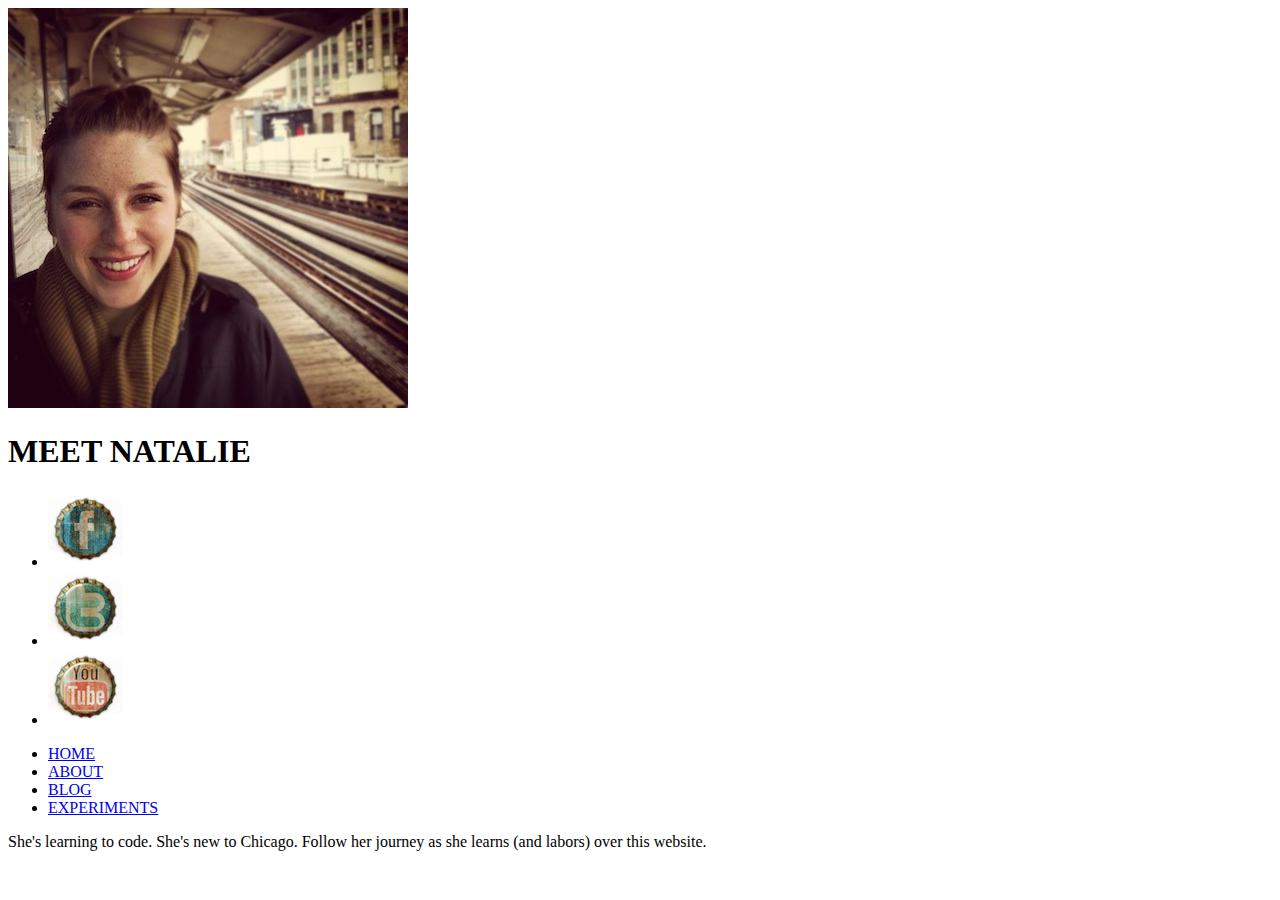
==== index.html @ bd56657f "Updated Work" ====
<!doctype html>
<html lang = "eng">

<head>
		
	<meta charset="utf=8"/>
	<link href='http://fonts.googleapis.com/css?family=Raleway:400,300' rel='stylesheet' type='text/css'>
	<title>Not your Average Natalie</title>
	<link rel="stylesheet" href="style.css" />
	
</head>
<body>
	<div class ="title home">
		<header>
			<img src="image/natalie copy.jpg" alt="Natalie" />	
		</header>
		<h1>MEET NATALIE</h1>
	</div>


	<div class = "social group">
		<ul>
			<li class ="facebook"><a href= "http://www.facebook.com" target="_blank"><img src="image/facebook.png" alt="Facebook"</a></li>
			<li class ="twitter"><a href= "http://www.twitter.com" target="_blank"><img src="image/twitter.png" alt="Twitter"</a></li>
			<li class="youtube"><a href= "http://www.youtube.com" target="_blank"><img src="image/you-tube.png" alt="YouTube"</a></li>
		</ul>
	
		<nav>
	      	<ul>
	      		<li class ="home"><a href= "index.html">HOME</a></li>
	        	<li class ="about"><a href= "about.html">ABOUT</a></li>
	        	<li class = "blog"><a href="blog.html">BLOG</a></li>
	        	<li class ="experiments"><a href="experiments.html">EXPERIMENTS</a></li>
	        	<div class="clear">
	        	</div>
	      	</ul>
			</nav>
	</div>
	<div class="divider"></div>
	<article> She's learning to code. She's new to Chicago. Follow her journey as she learns (and labors) over this website. 
	</article>


	</div>
	</div>


	</div>
</body>

</html>
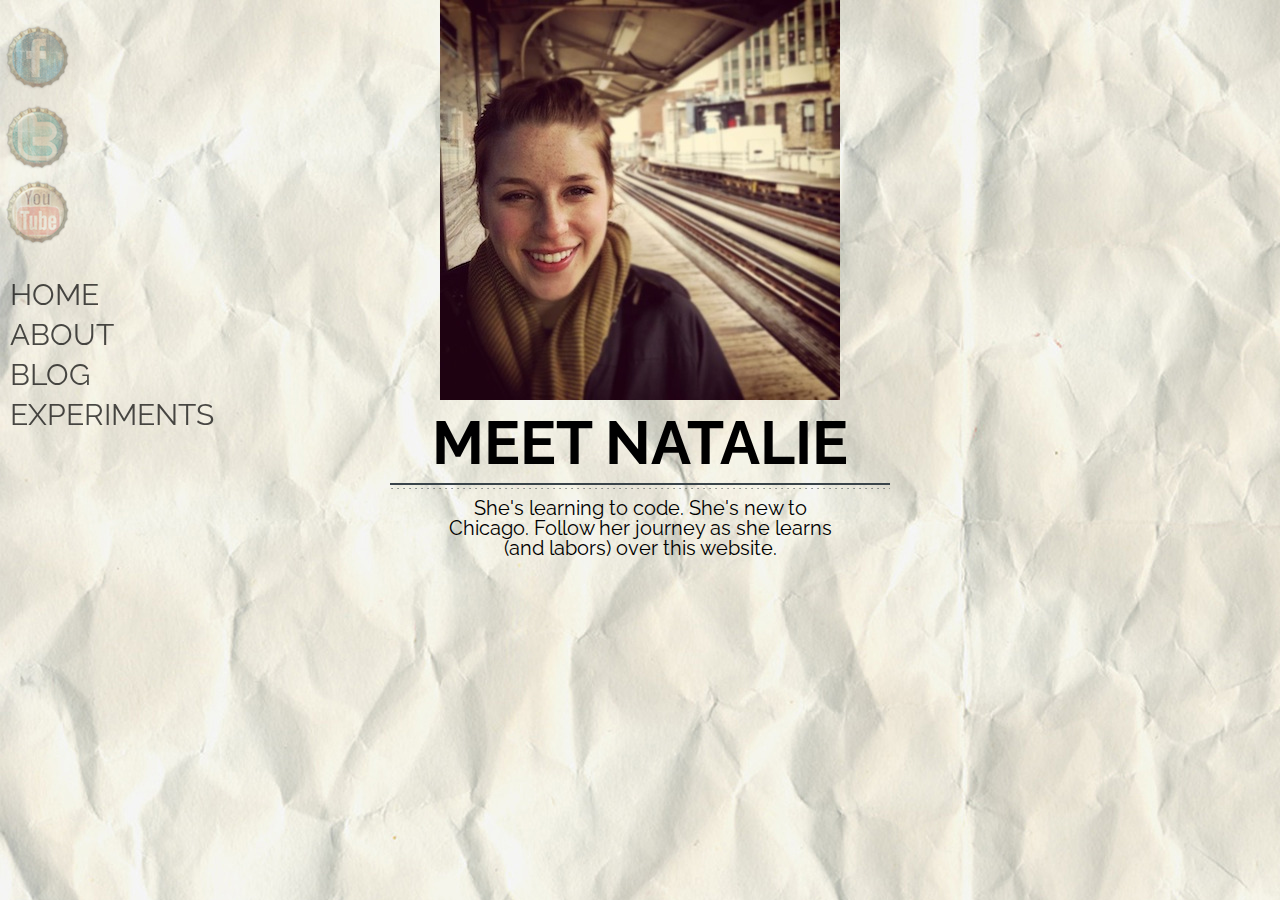
==== commit 90f978ac: "CSS" ====
--- a/index.html
+++ b/index.html
@@ -6,7 +6,7 @@
 	<meta charset="utf=8"/>
 	<link href='http://fonts.googleapis.com/css?family=Raleway:400,300' rel='stylesheet' type='text/css'>
 	<title>Not your Average Natalie</title>
-	<link rel="stylesheet" href="style.css" />
+	<link rel="stylesheet" href="Style.css" />
 	
 </head>
 <body>
--- a/Style.css
+++ b/Style.css
@@ -0,0 +1,203 @@
+/* http://meyerweb.com/eric/tools/css/reset/ 
+   v2.0 | 20110126
+   License: none (public domain)
+*/
+
+html, body, div, span, applet, object, iframe,
+h1, h2, h3, h4, h5, h6, p, blockquote, pre,
+a, abbr, acronym, address, big, cite, code,
+del, dfn, em, img, ins, kbd, q, s, samp,
+small, strike, strong, sub, sup, tt, var,
+b, u, i, center,
+dl, dt, dd, ol, ul, li,
+fieldset, form, label, legend,
+table, caption, tbody, tfoot, thead, tr, th, td,
+article, aside, canvas, details, embed, 
+figure, figcaption, footer, header, hgroup, 
+menu, nav, output, ruby, section, summary,
+time, mark, audio, video {
+  margin: 0;
+  padding: 0;
+  border: 0;
+  font-size: 100%;
+  font: inherit;
+  vertical-align: baseline;
+}
+article, aside, details, figcaption, figure, 
+footer, header, hgroup, menu, nav, section {
+  display: block;
+}
+body {
+  line-height: 1;
+}
+ol, ul {
+  list-style: none;
+}
+blockquote, q {
+  quotes: none;
+}
+blockquote:before, blockquote:after,
+q:before, q:after {
+  content: '';
+  content: none;
+}
+table {
+  border-collapse: collapse;
+  border-spacing: 0;
+}
+
+
+
+
+/*custom styles
+*/
+body{
+  font-family: 'Raleway', sans-serif;
+  background-image: url(image/crumpled.jpg);
+}
+
+a{
+color: black; text-decoration: none;	
+}
+
+h1{
+font-size: 60px;
+letter-spacing: 0px;
+font-weight: bold;
+margin:10px;
+}
+
+h2{
+  font-size: 23px;
+}
+
+.social li {
+  float: left;
+  position: fixed;
+  }
+
+.social img {
+  opacity:0.4;
+  filter:alpha(opacity=40); /* For IE8 and earlier */ }
+  img:hover{
+  opacity:1.0;
+  filter:alpha(opacity=100); /* For IE8 and earlier */}
+
+li.facebook{
+  top: 20px;
+}
+li.twitter{
+  top: 100px;
+}
+li.youtube{
+  top: 175px;
+}
+
+nav li{
+  font-family: 'Raleway', sans-serif;
+  font-size: 30px;
+  letter-spacing: 0px;
+  margin-left: 10px;
+  width:100px;
+  opacity: 0.7;
+}
+
+li.home{
+  top: 280px;
+  border-bottom: 0px;
+}
+li.about{
+  top: 320px;
+  border-bottom: 0px;
+}
+li.blog{
+  top: 360px;
+  border-bottom: 0px;
+}
+li.experiments{
+  top: 400px;
+}
+
+nav li:hover{
+  background-color: rgb(255,204,0);
+  width:225px;
+  height:25px;
+  padding:5px;
+}
+
+.title {
+  width: 500px;
+  margin: 0 auto;
+  text-align: center;
+}
+
+.divider{
+  background: url('image/back_border.png');
+  background-repeat: repeat-x;
+  width:500px;
+  height: 15px;
+  margin: 0 auto;
+}
+
+.factsheet{
+  width: 300px;
+  margin: 0 auto;
+  font-size: 30px;
+  border: 2px grey;
+  border-style: dotted;
+  border-radius: 4px;
+  margin-bottom: 10px;
+  opacity:0.6;
+  text-align: center;
+}
+
+.books{
+  background:#99CCFF;
+}
+.dogs{
+  background: #99CC99;
+}
+.chef{
+  background: #FFCC00;
+}
+
+article{
+  width: 400px;
+  font-size: 20px;
+  margin: 0 auto;
+  text-align: center;
+}
+
+.clear {
+  clear: both;
+}
+
+#contact_options{
+  width: 500px;
+  border: 1px solid #BC8F8F;
+  margin: auto;
+  text-align: center;
+  margin-top: 50px;
+}
+
+/*.about, section{
+  background: pink;
+  width: 500px;
+}*/
+
+blockquote{
+  text-align: center;
+  border: 1px solid pink;
+  margin:auto;
+  width: 500px;
+  margin-top: 20px;
+  font-size: 20px;
+}
+#entry1{
+  font-size:14px;
+  text-align: left;
+  margin-top: 50px;
+
+}
+
+
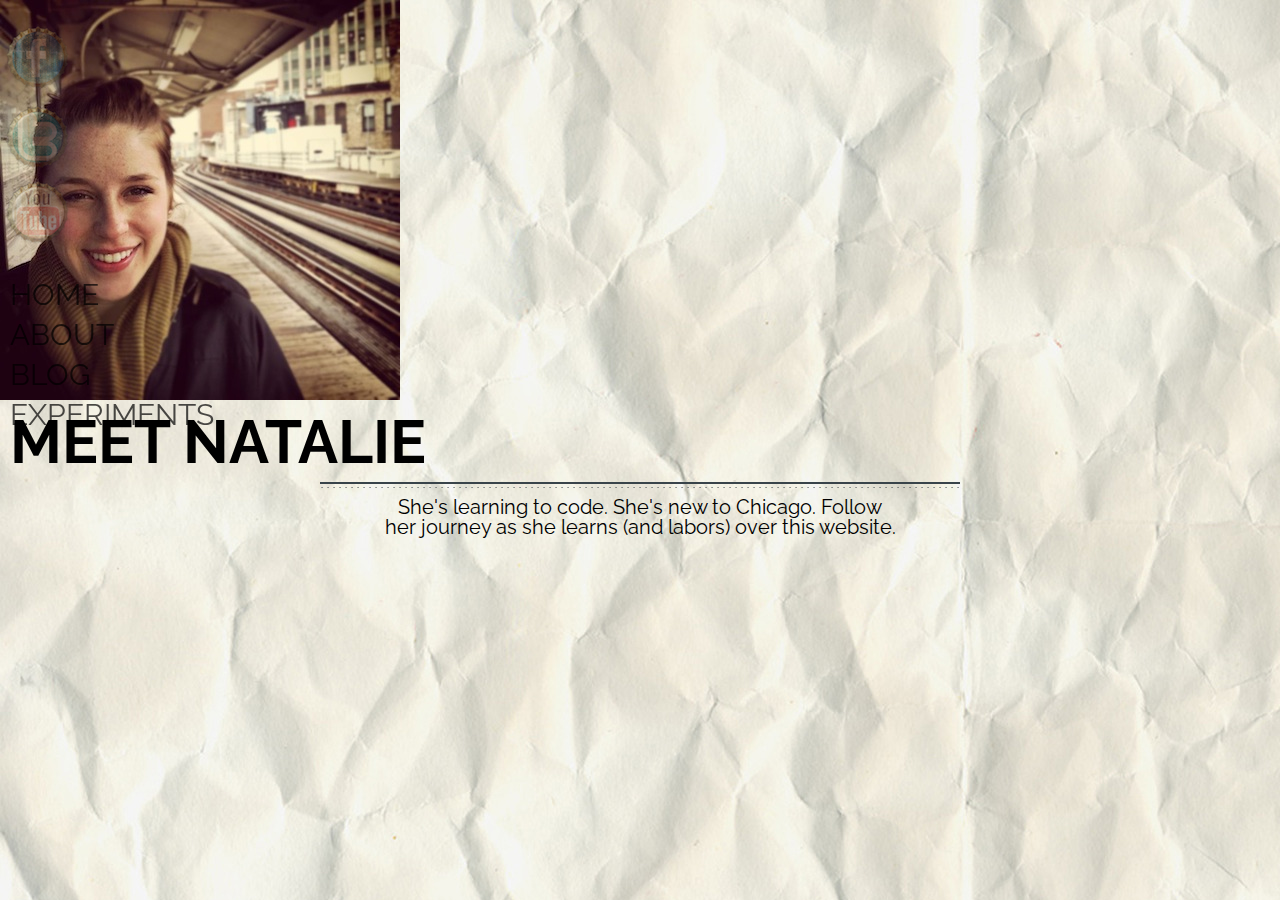
==== commit 0395e0b5: "jQuery" ====
--- a/index.html
+++ b/index.html
@@ -10,7 +10,7 @@
 	
 </head>
 <body>
-	<div class ="title home">
+	<div class ="title-home">
 		<header>
 			<img src="image/natalie copy.jpg" alt="Natalie" />	
 		</header>
--- a/Style.css
+++ b/Style.css
@@ -49,6 +49,7 @@
 
 
 
+
 /*custom styles
 */
 body{
@@ -98,7 +99,7 @@
   font-size: 30px;
   letter-spacing: 0px;
   margin-left: 10px;
-  width:100px;
+  width:10%;
   opacity: 0.7;
 }
 
@@ -126,7 +127,7 @@
 }
 
 .title {
-  width: 500px;
+  width: 50%;
   margin: 0 auto;
   text-align: center;
 }
@@ -134,7 +135,7 @@
 .divider{
   background: url('image/back_border.png');
   background-repeat: repeat-x;
-  width:500px;
+  width: 50%;
   height: 15px;
   margin: 0 auto;
 }
@@ -162,7 +163,7 @@
 }
 
 article{
-  width: 400px;
+  width: 40%;
   font-size: 20px;
   margin: 0 auto;
   text-align: center;
@@ -200,4 +201,14 @@
 
 }
 
-
+@media (min-width: 900px) {
+
+
+  }
+
+@media (min-width: 1200px) {
+  body {
+    font-size: 70%;
+  }
+}
+
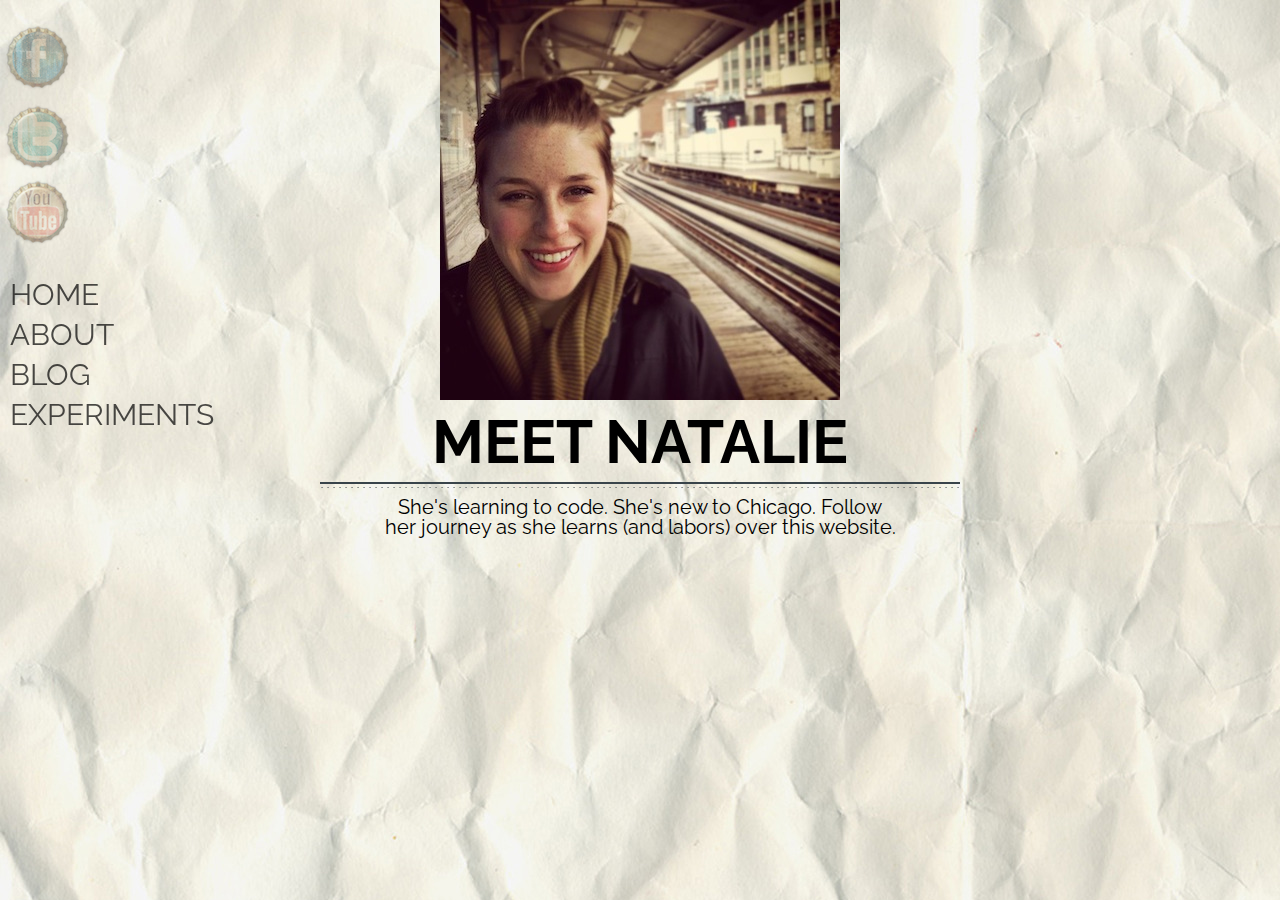
==== commit c34ce7d3: "Title home fix" ====
--- a/index.html
+++ b/index.html
@@ -1,16 +1,24 @@
 <!doctype html>
 <html lang = "eng">
-
 <head>
 		
 	<meta charset="utf=8"/>
 	<link href='http://fonts.googleapis.com/css?family=Raleway:400,300' rel='stylesheet' type='text/css'>
 	<title>Not your Average Natalie</title>
 	<link rel="stylesheet" href="Style.css" />
-	
+<script>
+  (function(i,s,o,g,r,a,m){i['GoogleAnalyticsObject']=r;i[r]=i[r]||function(){
+  (i[r].q=i[r].q||[]).push(arguments)},i[r].l=1*new Date();a=s.createElement(o),
+  m=s.getElementsByTagName(o)[0];a.async=1;a.src=g;m.parentNode.insertBefore(a,m)
+  })(window,document,'script','//www.google-analytics.com/analytics.js','ga');
+
+  ga('create', 'UA-41747971-1', 'npokvitis.github.io');
+  ga('send', 'pageview');
+
+</script>
 </head>
 <body>
-	<div class ="title-home">
+	<div class ="title">
 		<header>
 			<img src="image/natalie copy.jpg" alt="Natalie" />	
 		</header>
